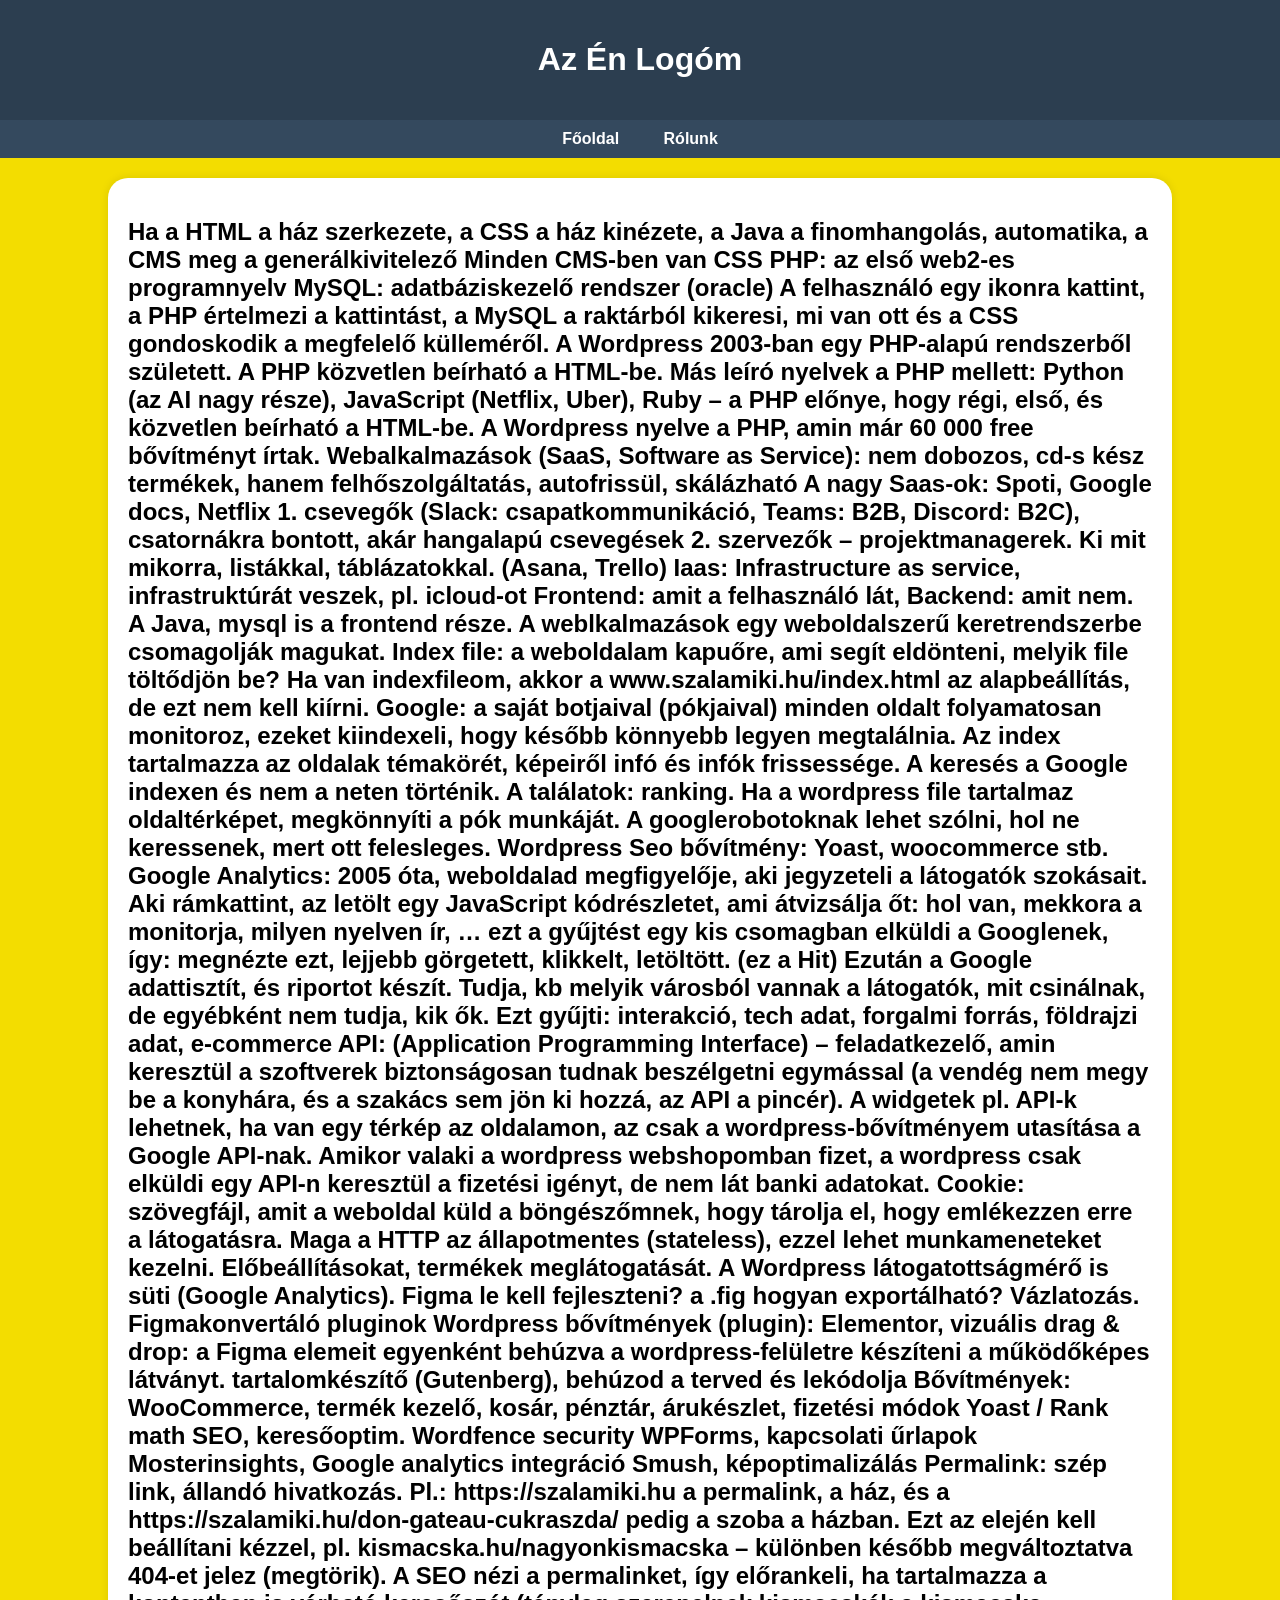
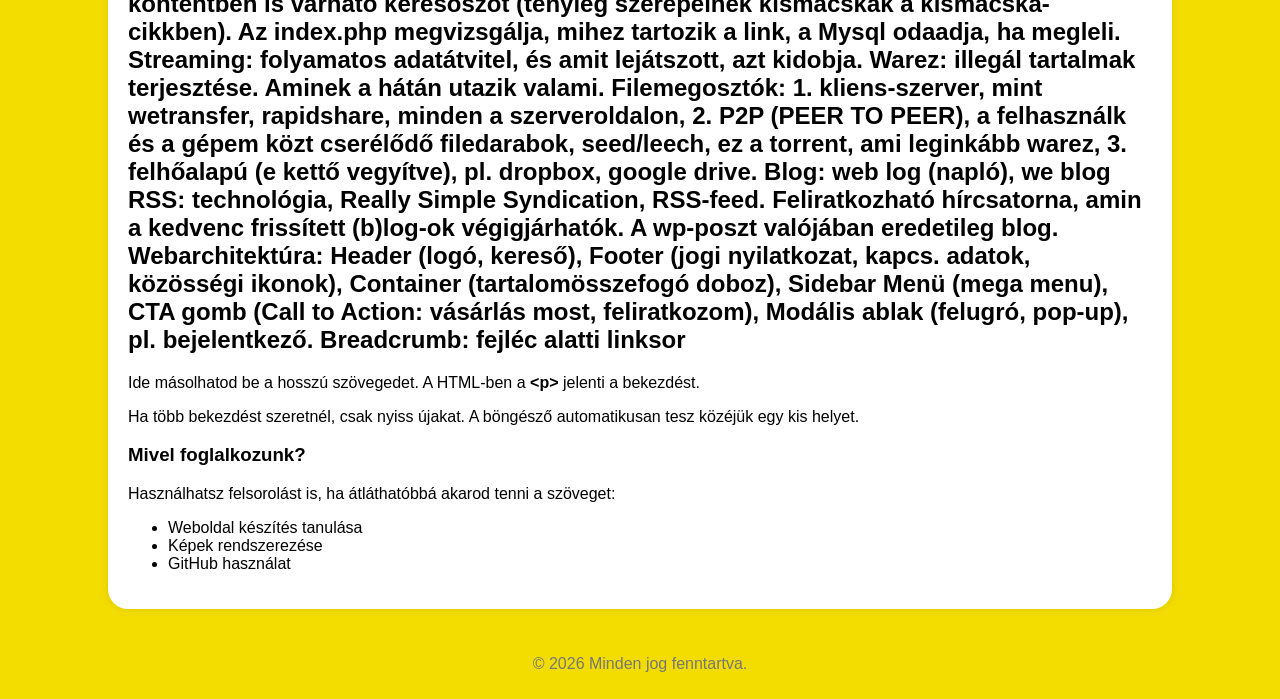
==== rolunk.html @ 6cdd9db0 "Add 'rolunk.html' for About Us page This file contains the HTML structure and content for the 'About" ====
<!DOCTYPE html>
<html lang="hu">
<head>
    <meta charset="UTF-8">
    <title>Rólunk - Az Én Oldalam</title>
    <link rel="stylesheet" href="style.css">
</head>
<body>

    <header>
        <h1>Az Én Logóm</h1>
    </header>

    <nav>
        <ul>
            <li><a href="index.html">Főoldal</a></li>
            <li><a href="rolunk.html">Rólunk</a></li>
        </ul>
    </nav>

    <main>
        <section class="szoveges-tartalom">
            <h2>Ha a HTML a ház szerkezete, a CSS a ház kinézete, a Java a finomhangolás, automatika, a CMS meg a generálkivitelező
Minden CMS-ben van CSS
PHP: az első web2-es programnyelv
MySQL: adatbáziskezelő rendszer (oracle)

A felhasználó egy ikonra kattint, a PHP értelmezi a kattintást, a MySQL a raktárból kikeresi, mi van ott és a CSS gondoskodik a megfelelő külleméről.
A Wordpress 2003-ban egy PHP-alapú rendszerből született. A PHP közvetlen beírható a HTML-be. 

Más leíró nyelvek a PHP mellett: Python (az AI nagy része), JavaScript (Netflix, Uber), Ruby – a PHP előnye, hogy régi, első, és közvetlen beírható a HTML-be. A Wordpress nyelve a PHP, amin már 60 000 free bővítményt írtak.

Webalkalmazások (SaaS, Software as Service):
nem dobozos, cd-s kész termékek, hanem felhőszolgáltatás, autofrissül, skálázható  
A nagy Saas-ok: Spoti, Google docs, Netflix
1. csevegők (Slack: csapatkommunikáció, Teams: B2B, Discord: B2C), csatornákra bontott, akár hangalapú csevegések
2. szervezők – projektmanagerek. Ki mit mikorra, listákkal, táblázatokkal. (Asana, Trello) 
Iaas: Infrastructure as service, infrastruktúrát veszek, pl. icloud-ot

Frontend: amit a felhasználó lát, Backend: amit nem. A Java, mysql is a frontend része. A weblkalmazások egy weboldalszerű keretrendszerbe csomagolják magukat.

Index file: a weboldalam kapuőre, ami segít eldönteni, melyik file töltődjön be? Ha van indexfileom, akkor a www.szalamiki.hu/index.html az alapbeállítás, de ezt nem kell kiírni.

Google: a saját botjaival (pókjaival) minden oldalt folyamatosan monitoroz, ezeket kiindexeli, hogy később könnyebb legyen megtalálnia. Az index tartalmazza az oldalak témakörét, képeiről infó és infók frissessége. A keresés a Google indexen és nem a neten történik. A találatok: ranking. Ha a wordpress file tartalmaz oldaltérképet, megkönnyíti a pók munkáját. A googlerobotoknak lehet szólni, hol ne keressenek, mert ott felesleges. Wordpress Seo bővítmény: Yoast, woocommerce stb.

Google Analytics: 2005 óta, weboldalad megfigyelője, aki jegyzeteli a látogatók szokásait. Aki rámkattint, az letölt egy JavaScript kódrészletet, ami átvizsálja őt: hol van, mekkora a monitorja, milyen nyelven ír, … ezt a gyűjtést egy kis csomagban elküldi a Googlenek, így: megnézte ezt, lejjebb görgetett, klikkelt, letöltött. (ez a Hit)
Ezután a Google adattisztít, és riportot készít. Tudja, kb melyik városból vannak a látogatók, mit csinálnak, de egyébként nem tudja, kik ők. Ezt gyűjti: interakció, tech adat, forgalmi forrás, földrajzi adat, e-commerce

API: (Application Programming Interface) – feladatkezelő, amin keresztül a szoftverek biztonságosan tudnak beszélgetni egymással (a vendég nem megy be a konyhára, és a szakács sem jön ki hozzá, az API a pincér). A widgetek pl. API-k lehetnek, ha van egy térkép az oldalamon, az csak a wordpress-bővítményem utasítása a Google API-nak. Amikor valaki a wordpress webshopomban fizet, a wordpress csak elküldi egy API-n keresztül a fizetési igényt, de nem lát banki adatokat. 

Cookie: szövegfájl, amit a weboldal küld a böngészőmnek, hogy tárolja el, hogy emlékezzen erre a látogatásra. Maga a HTTP az állapotmentes (stateless), ezzel lehet munkameneteket kezelni. Előbeállításokat, termékek meglátogatását. A Wordpress látogatottságmérő is süti (Google Analytics). 

Figma
le kell fejleszteni? a .fig hogyan exportálható? Vázlatozás. Figmakonvertáló pluginok

Wordpress bővítmények (plugin): 
Elementor, vizuális drag & drop: a Figma elemeit egyenként behúzva a wordpress-felületre készíteni a  működőképes látványt. tartalomkészítő (Gutenberg), behúzod a terved és lekódolja
Bővítmények:
WooCommerce, termék kezelő, kosár, pénztár, árukészlet, fizetési módok
Yoast / Rank math SEO, keresőoptim.
Wordfence security
WPForms, kapcsolati űrlapok
Mosterinsights, Google analytics integráció
Smush, képoptimalizálás

Permalink: szép link, állandó hivatkozás. Pl.: https://szalamiki.hu a permalink, a ház, és a https://szalamiki.hu/don-gateau-cukraszda/ pedig a szoba a házban. Ezt az elején kell beállítani kézzel, pl. kismacska.hu/nagyonkismacska – különben később megváltoztatva 404-et jelez (megtörik). A SEO nézi a permalinket, így előrankeli, ha tartalmazza a kontentben is várható keresőszót (tényleg szerepelnek kismacskák a kismacska-cikkben). Az index.php megvizsgálja, mihez tartozik a link, a Mysql odaadja, ha megleli.

Streaming: folyamatos adatátvitel, és amit lejátszott, azt kidobja.
Warez: illegál tartalmak terjesztése. Aminek a hátán utazik valami.
Filemegosztók: 1. kliens-szerver, mint wetransfer, rapidshare, minden a szerveroldalon, 2. P2P (PEER TO PEER), a felhasználk és a gépem közt cserélődő filedarabok, seed/leech, ez a torrent, ami leginkább warez, 3. felhőalapú (e kettő vegyítve), pl. dropbox, google drive.

Blog: web log (napló), we blog
RSS: technológia, Really Simple Syndication, RSS-feed. Feliratkozható hírcsatorna, amin a kedvenc frissített (b)log-ok végigjárhatók. A wp-poszt valójában eredetileg blog. 

Webarchitektúra: 
Header (logó, kereső), Footer (jogi nyilatkozat, kapcs. adatok, közösségi ikonok),  Container (tartalomösszefogó doboz), Sidebar
Menü (mega menu), CTA gomb (Call to Action: vásárlás most, feliratkozom), Modális ablak (felugró, pop-up), pl. bejelentkező. Breadcrumb: fejléc alatti linksor  

</h2>
            <p>Ide másolhatod be a hosszú szövegedet. A HTML-ben a <strong>&lt;p&gt;</strong> jelenti a bekezdést.</p>
            <p>Ha több bekezdést szeretnél, csak nyiss újakat. A böngésző automatikusan tesz közéjük egy kis helyet.</p>
            
            <h3>Mivel foglalkozunk?</h3>
            <p>Használhatsz felsorolást is, ha átláthatóbbá akarod tenni a szöveget:</p>
            <ul>
                <li>Weboldal készítés tanulása</li>
                <li>Képek rendszerezése</li>
                <li>GitHub használat</li>
            </ul>
        </section>
    </main>

    <footer>
        <p>&copy; 2026 Minden jog fenntartva.</p>
    </footer>
---- style.css ----
/* ALAPBEÁLLÍTÁSOK */
body {
    font-family: 'Segoe UI', Tahoma, Geneva, Verdana, sans-serif;
    margin: 0;
    background-color: #f3dd00;
}

/* FEJLÉC (Header) - Szín és elrendezés */
header {
    background-color: #2c3e50;
    color: white;
    padding: 20px;
    text-align: center;
}

/* MENÜ (Nav) - Vízszintes lista */
nav {
    background-color: #34495e;
    text-align: center;
}

nav ul {
    margin: 0;
    padding: 10px;
    list-style: none;
}

nav li {
    display: inline;
    margin: 0 20px;
}

nav a {
    color: white;
    text-decoration: none;
    font-weight: bold;
}

/* TARTALOM (Main) */
main {
    background-color: white;
    width: 80%;
    margin: 20px auto;
    padding: 20px;
    border-radius: 20px;
    box-shadow: 0px 0px 10px rgba(0,0,0,0.1);
}

/* 1. Általános beállítás minden képre */
img {
    max-width: 100%;
    height: auto;
    border-radius: 10px;
}

/* 2. A galéria gyűjtődoboza (Flexbox rendszer) */
.galeria {
    display: flex;
    flex-wrap: wrap;
    justify-content: center;
    gap: 30px;
    padding: 20px;
}

/* 3. A galérián belüli képeket tartalmazó egységek (figure) */
figure {
    margin: 0;
    width: 250px;
    text-align: center;
    background-color: #fff;
    padding: 10px;
    border: 1px solid #ddd;
    border-radius: 8px;
    box-shadow: 0 4px 6px rgba(0,0,0,0.1);
}

/* 4. Kimondottan a galériában lévő képek mérete */
figure img {
    width: 100%;
    height: 180px;
    object-fit: cover;
}

/* LÁBLÉC (Footer) */
footer {
    text-align: center;
    padding: 10px;
    color: #777;
}
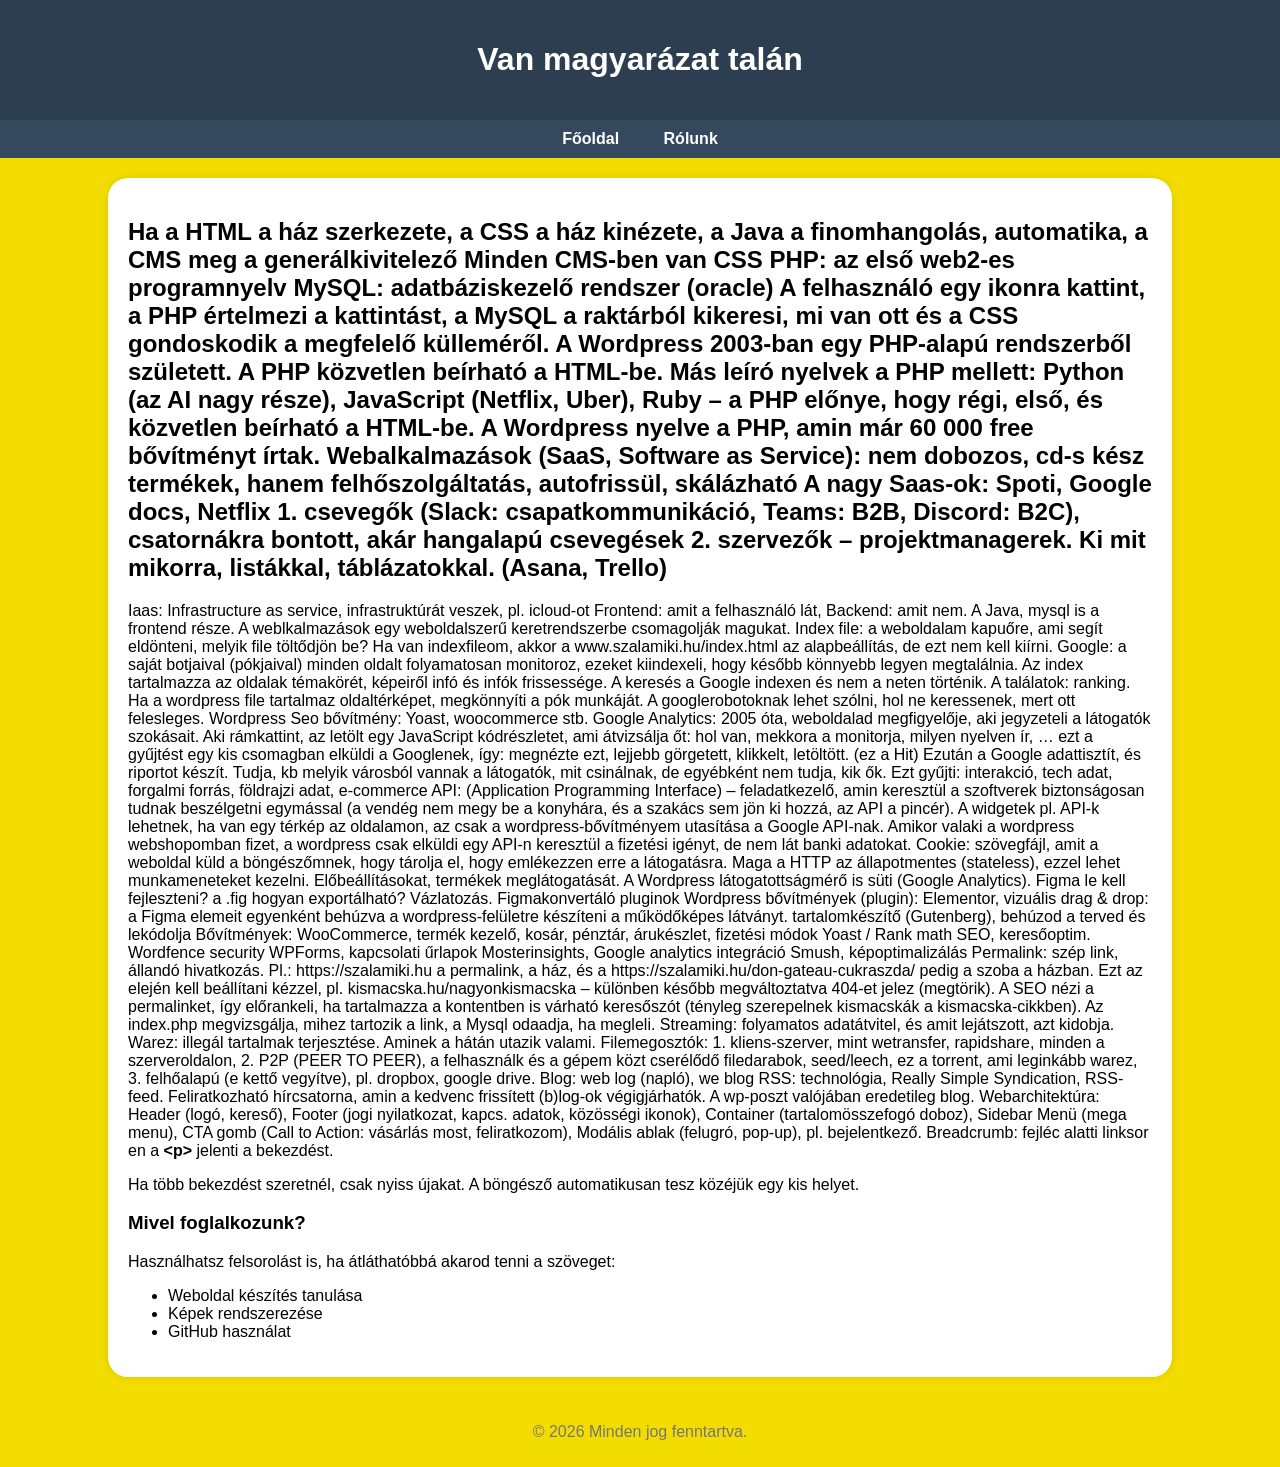
==== commit bd589aa9: "Update rolunk.html" ====
--- a/rolunk.html
+++ b/rolunk.html
@@ -8,7 +8,7 @@
 <body>
 
     <header>
-        <h1>Az Én Logóm</h1>
+        <h1>Van magyarázat talán</h1>
     </header>
 
     <nav>
@@ -35,7 +35,9 @@
 A nagy Saas-ok: Spoti, Google docs, Netflix
 1. csevegők (Slack: csapatkommunikáció, Teams: B2B, Discord: B2C), csatornákra bontott, akár hangalapú csevegések
 2. szervezők – projektmanagerek. Ki mit mikorra, listákkal, táblázatokkal. (Asana, Trello) 
-Iaas: Infrastructure as service, infrastruktúrát veszek, pl. icloud-ot
+
+</h2>
+            <p>Iaas: Infrastructure as service, infrastruktúrát veszek, pl. icloud-ot
 
 Frontend: amit a felhasználó lát, Backend: amit nem. A Java, mysql is a frontend része. A weblkalmazások egy weboldalszerű keretrendszerbe csomagolják magukat.
 
@@ -75,9 +77,7 @@
 Webarchitektúra: 
 Header (logó, kereső), Footer (jogi nyilatkozat, kapcs. adatok, közösségi ikonok),  Container (tartalomösszefogó doboz), Sidebar
 Menü (mega menu), CTA gomb (Call to Action: vásárlás most, feliratkozom), Modális ablak (felugró, pop-up), pl. bejelentkező. Breadcrumb: fejléc alatti linksor  
-
-</h2>
-            <p>Ide másolhatod be a hosszú szövegedet. A HTML-ben a <strong>&lt;p&gt;</strong> jelenti a bekezdést.</p>
+en a <strong>&lt;p&gt;</strong> jelenti a bekezdést.</p>
             <p>Ha több bekezdést szeretnél, csak nyiss újakat. A böngésző automatikusan tesz közéjük egy kis helyet.</p>
             
             <h3>Mivel foglalkozunk?</h3>
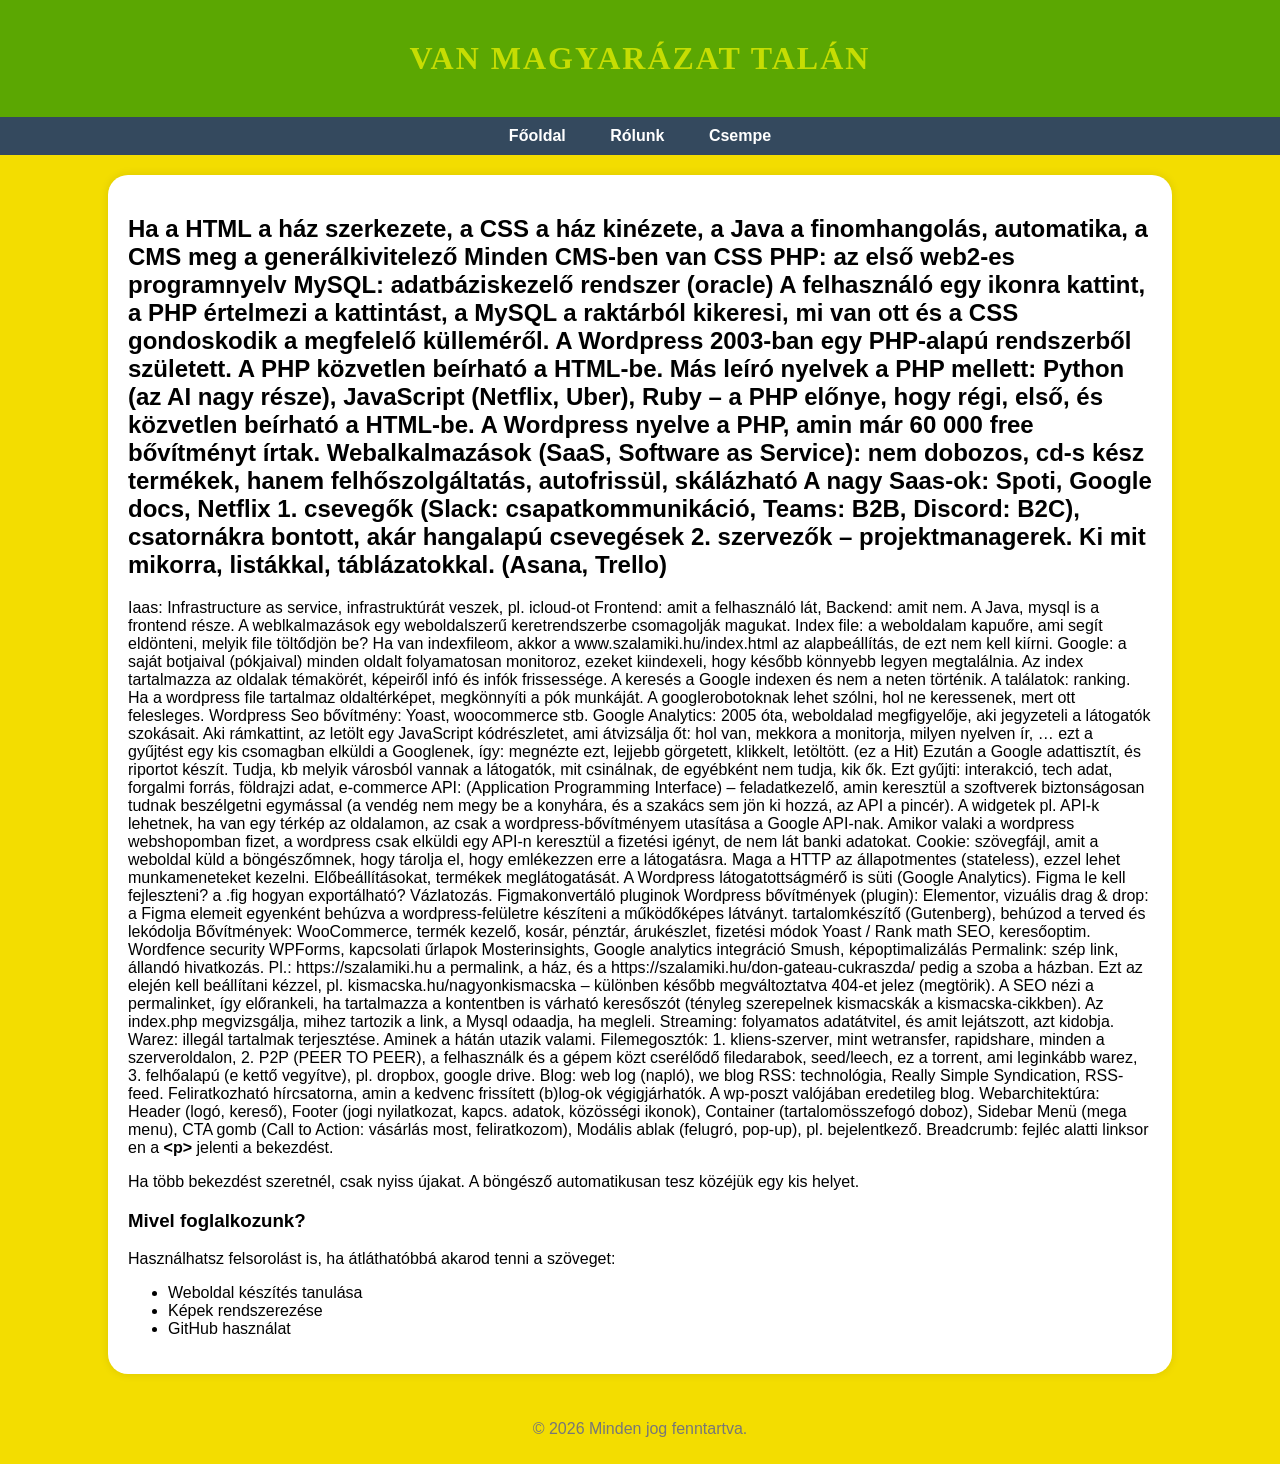
==== commit b7bd4b09: "Add link to Csempe in the navigation menu" ====
--- a/rolunk.html
+++ b/rolunk.html
@@ -15,6 +15,7 @@
         <ul>
             <li><a href="index.html">Főoldal</a></li>
             <li><a href="rolunk.html">Rólunk</a></li>
+            <li><a href="csempe.html">Csempe</a></li>
         </ul>
     </nav>
 
--- a/style.css
+++ b/style.css
@@ -5,12 +5,44 @@
     background-color: #f3dd00;
 }
 
-/* FEJLÉC (Header) - Szín és elrendezés */
+/* A FEJLÉC DOBOZA */
 header {
-    background-color: #2c3e50;
-    color: white;
-    padding: 20px;
+    background-color: #5ba702;
+    color: #c6dd03;
+    padding: 40px 20px;
     text-align: center;
+}
+
+/* A LOGÓ KÉPÉNEK MÉRETE */
+.logo-kep {
+    width: 130px;        /* Itt állítsd be, mekkora legyen a logó */
+    height: auto;
+    margin-bottom: 10px; /* Távolság a felirattól */
+}
+
+/* A LOGÓ KÉPÉNEK STÍLUSA */
+.logo-kep {
+    height: 130px;       /* Fix magasság */
+    width: auto;        /* Arányos szélesség */
+    
+    /* LEKEREKÍTÉS BEÁLLÍTÁSA */
+    border-radius: 50%; /* A sarkok 10 pixel sugarú körívben lesznek lekerekítve */
+    
+    /* Esetleg egy kis keret és árnyék, hogy jobban kiemelkedjen */
+    border: 2px solid rgba(255, 255, 255, 0.5); /* Félátlátszó fehér keret */
+    box-shadow: 0 2px 4px rgba(0,0,0,0.2);     /* Enyhe árnyék */
+    
+    vertical-align: middle; /* Szöveg mellé igazítás */
+}
+
+/* A FŐCÍM BETŰINEK BEÁLLÍTÁSA */
+header h1 {
+    font-family: 'Trebuchet MS', serif; /* Betűtípus: lehet 'Arial', 'Verdana', 'Times New Roman' stb. */
+    font-size: 32px;              /* Betűméret pixelben */
+    font-weight: bold;            /* Vastagság: normal vagy bold */
+    letter-spacing: 2px;          /* Betűk közötti távolság */
+    margin: 0;                    /* Felesleges üres hely törlése */
+    text-transform: uppercase;    /* Csupa NAGYBETŰS lesz tőle */
 }
 
 /* MENÜ (Nav) - Vízszintes lista */
